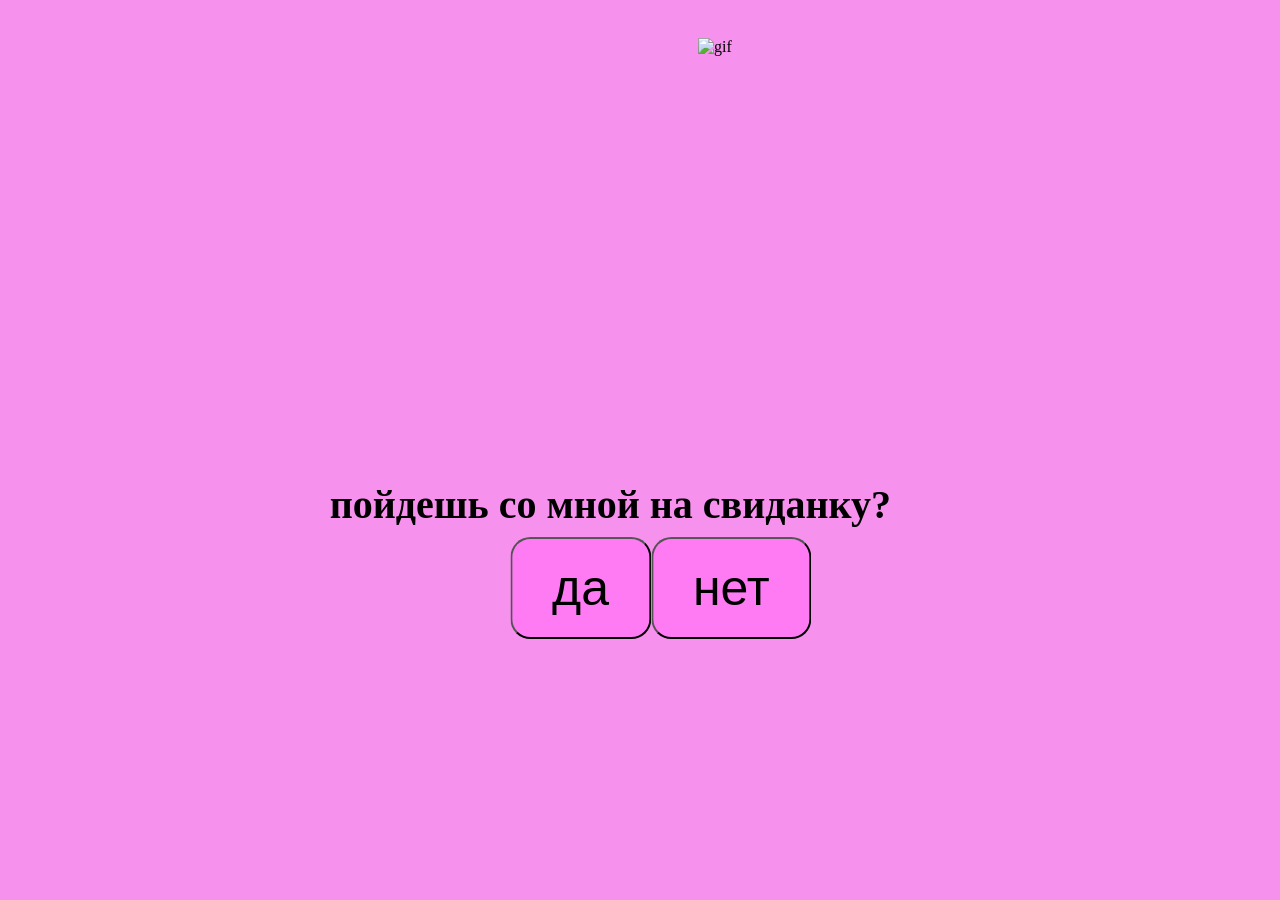
==== index.html @ 96a1c604 "first" ====
<!DOCTYPE html>
<html lang="ru">
<head>
    <meta charset="UTF-8">
    <link rel="stylesheet" href="style.css">
    <title>приглашение</title>
</head>
<body>
<h1>пойдешь со мной на свиданку?</h1>

<div class="gif">
    <img src="img/123.gif" alt="gif" style="position: relative; left: 690px; top: 30px; width: 480px;"/>
</div>

<div class="button">
  <a href="date.html"><button class="btn-yes" style="border-radius:20px; padding: 20px 40px;">да</button></a>
    <button class="btn-no" style="border-radius:20px; padding: 20px 40px;">нет</button>
</div>

<script>
    const buttonNo = document.querySelector('.btn-no');

    buttonNo.addEventListener('mouseover', function() {
       const randomX = Math.random() * 500;
         const randomY = Math.random() * 500;
         
         buttonNo.style.left = randomX + 'px';
         buttonNo.style.top = randomY + 'px';
    });
</script>
</body>
</html>
---- style.css ----
body {
    background-color: #f791ee;
}

h1 {
    position: absolute;
    top: 53%;
    left: 49%;
    transform: translate(-53%, -49%);
    font-size: 40px;
}


.button {
    position: fixed;
    top: 65%;
    left: 47%;
    transform: translate(-65%, -47%);
    
}

button {
    background-color: #ff7bf4;
    padding: 20px 40px;
    font-size: 50px;
}

.btn-no {
    position: absolute;
    transition: 0.1s ease;
}

.my-calendar {
    border: 1px solid #ff7bf4;
    background-color: white;
    font-family: Arial, sans-serif;
    color: #333;
    width: 100px;
    height: 100px;
    font-size: 20px;
    padding: 10px;
    border-radius: 20px;
    text-align: center;

}

.calendar-container {
    position: absolute;
    top: 45%;
    left: 48%;
    transform: translate(-45%, -48%);
}

.ok {
    display: flex;
    justify-content: center;
    margin-top: 600px;
    margin-left: -50px;
}

.btn-ok {
    border-radius: 20px;
}

.date-display {
    display: block;
    margin: 30px auto;
    font-size: 45px;
    font-weight: bold;
    color: #ff7bf4;
    background-color: white;
    padding: 20px 50px;
    border-radius: 25px;
    border: 4px solid #ff7bf4;
    text-align: center;
    width: fit-content;
}

.sub-text {
    text-align: center;
    font-size: 32px;
    color: white;
    margin-top: 40px;
    font-family: sans-serif;
    text-shadow: 1px 1px 5px rgba(0,0,0,0.2);
}
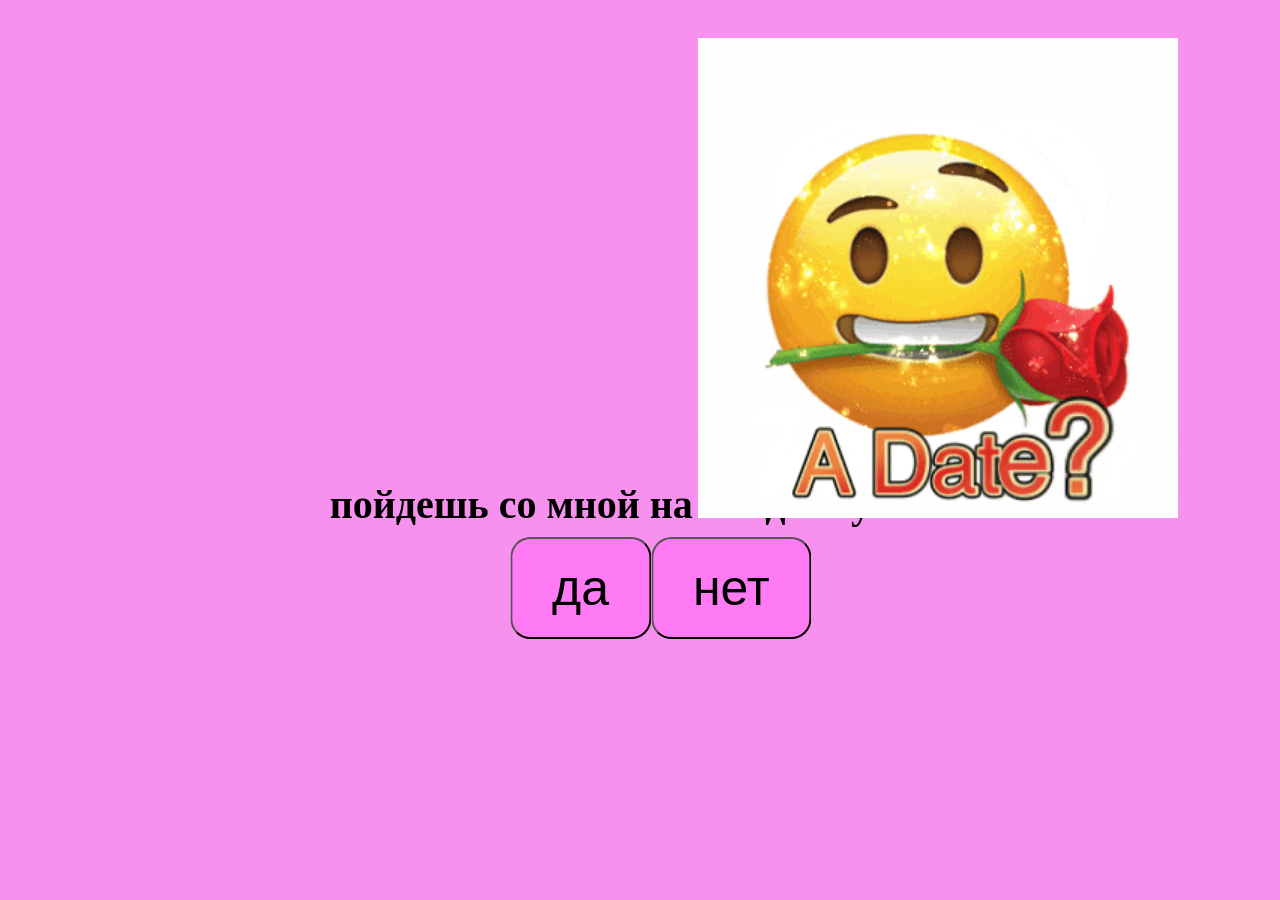
==== commit a0d80cb3: "Fix image source and clean up HTML structure" ====
--- a/index.html
+++ b/index.html
@@ -9,7 +9,7 @@
 <h1>пойдешь со мной на свиданку?</h1>
 
 <div class="gif">
-    <img src="img/123.gif" alt="gif" style="position: relative; left: 690px; top: 30px; width: 480px;"/>
+    <img src="123.gif" alt="gif" style="position: relative; left: 690px; top: 30px; width: 480px;"/>
 </div>
 
 <div class="button">
@@ -29,4 +29,4 @@
     });
 </script>
 </body>
-</html>+</html>
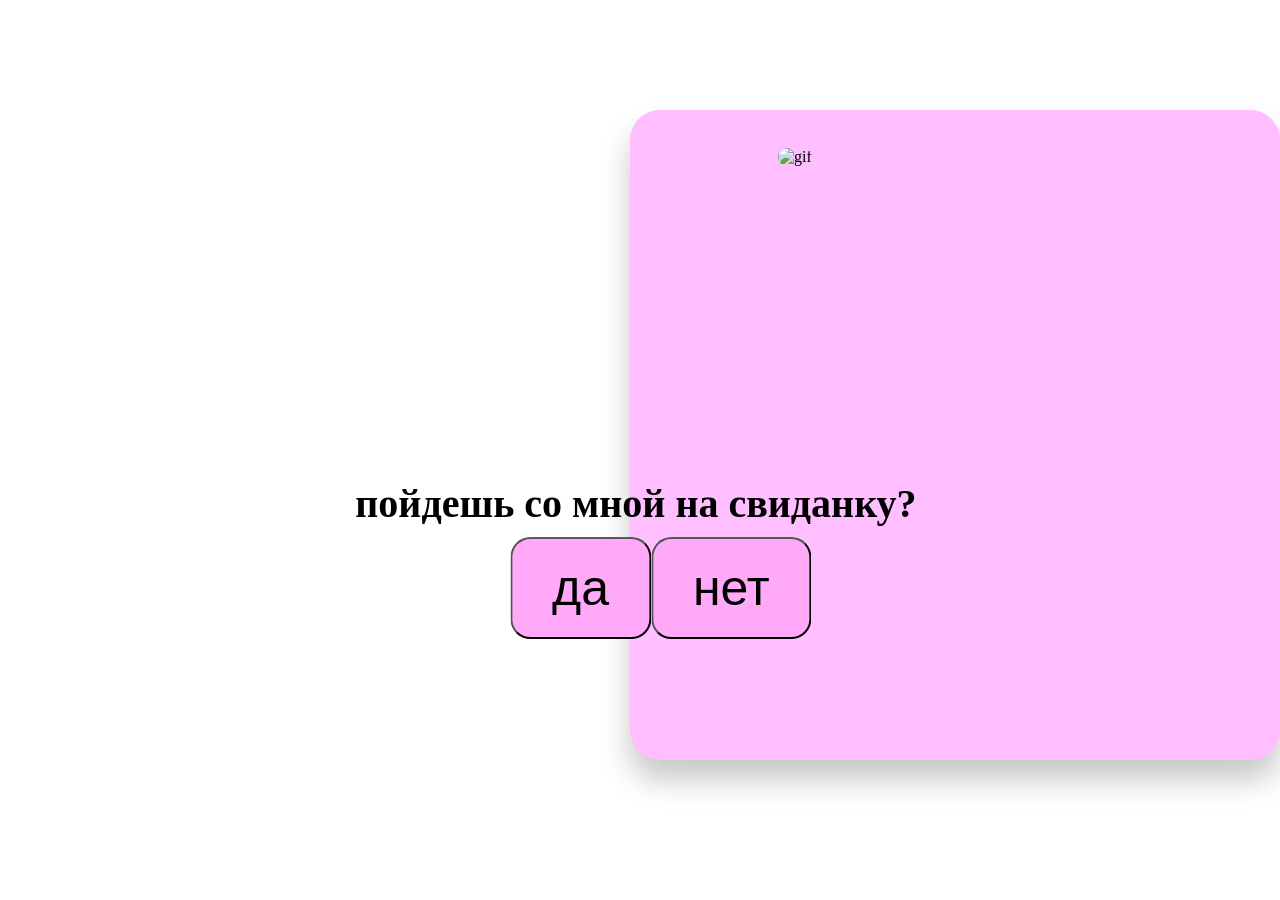
==== commit 6774f30e: "Add files via upload" ====
--- a/index.html
+++ b/index.html
@@ -6,10 +6,11 @@
     <title>приглашение</title>
 </head>
 <body>
+    <div class="my-box"></div>
 <h1>пойдешь со мной на свиданку?</h1>
 
 <div class="gif">
-    <img src="123.gif" alt="gif" style="position: relative; left: 690px; top: 30px; width: 480px;"/>
+    <img src="img/123.gif" alt="gif"  style="position: relative; left: 770px; top: 140px; width: 370px; border-radius: 20px;">
 </div>
 
 <div class="button">
@@ -29,4 +30,4 @@
     });
 </script>
 </body>
-</html>
+</html>
--- a/style.css
+++ b/style.css
@@ -1,12 +1,13 @@
 body {
-    background-color: #f791ee;
+    
+    background-image: url('img/loves.jpg');
 }
 
 h1 {
     position: absolute;
     top: 53%;
-    left: 49%;
-    transform: translate(-53%, -49%);
+    left: 51%;
+    transform: translate(-53%, -51%);
     font-size: 40px;
 }
 
@@ -20,7 +21,7 @@
 }
 
 button {
-    background-color: #ff7bf4;
+    background-color: #ffa9f8;
     padding: 20px 40px;
     font-size: 50px;
 }
@@ -35,8 +36,8 @@
     background-color: white;
     font-family: Arial, sans-serif;
     color: #333;
-    width: 100px;
-    height: 100px;
+    width: 150px;
+    height: 150px;
     font-size: 20px;
     padding: 10px;
     border-radius: 20px;
@@ -46,8 +47,8 @@
 
 .calendar-container {
     position: absolute;
-    top: 45%;
-    left: 48%;
+    top: 43%;
+    left: 49%;
     transform: translate(-45%, -48%);
 }
 
@@ -60,6 +61,9 @@
 
 .btn-ok {
     border-radius: 20px;
+    position: absolute;
+    top: 55%;
+    left: 42%;
 }
 
 .date-display {
@@ -76,11 +80,56 @@
     width: fit-content;
 }
 
-.sub-text {
-    text-align: center;
-    font-size: 32px;
-    color: white;
-    margin-top: 40px;
-    font-family: sans-serif;
-    text-shadow: 1px 1px 5px rgba(0,0,0,0.2);
-}+
+
+.my-box {
+   width: 650px;
+    height: 650px;
+    background-color: #febeff;
+    border-radius: 30px;
+    position: absolute;
+    top: 110px;
+    left: 630px;
+    z-index: -1;
+    box-shadow: 0 20px 30px rgba(0, 0, 0, 0.22);
+    
+    
+}
+
+.box2 {
+    width: 650px;
+    height: 650px;
+    background-color: #febeff;
+    border-radius: 30px;
+    position: absolute;
+    top: 110px;
+    left: 630px;
+    z-index: -1;
+    box-shadow: 0 20px 30px rgba(0, 0, 0, 0.22);
+}
+
+.box3 {
+    width: 650px;
+    height: 650px;
+    background-color: #febeff;
+    border-radius: 30px;
+    position: absolute;
+    top: 110px;
+    left: 630px;
+    z-index: -1;
+    box-shadow: 0 20px 30px rgba(0, 0, 0, 0.22);
+}
+
+.hik {
+    white-space: nowrap;
+    position: absolute;
+    top: 28%;
+    left: 50%;
+}
+
+.pop {
+ 
+    position: absolute;
+    top: 40%;
+    left: 50%;
+}
